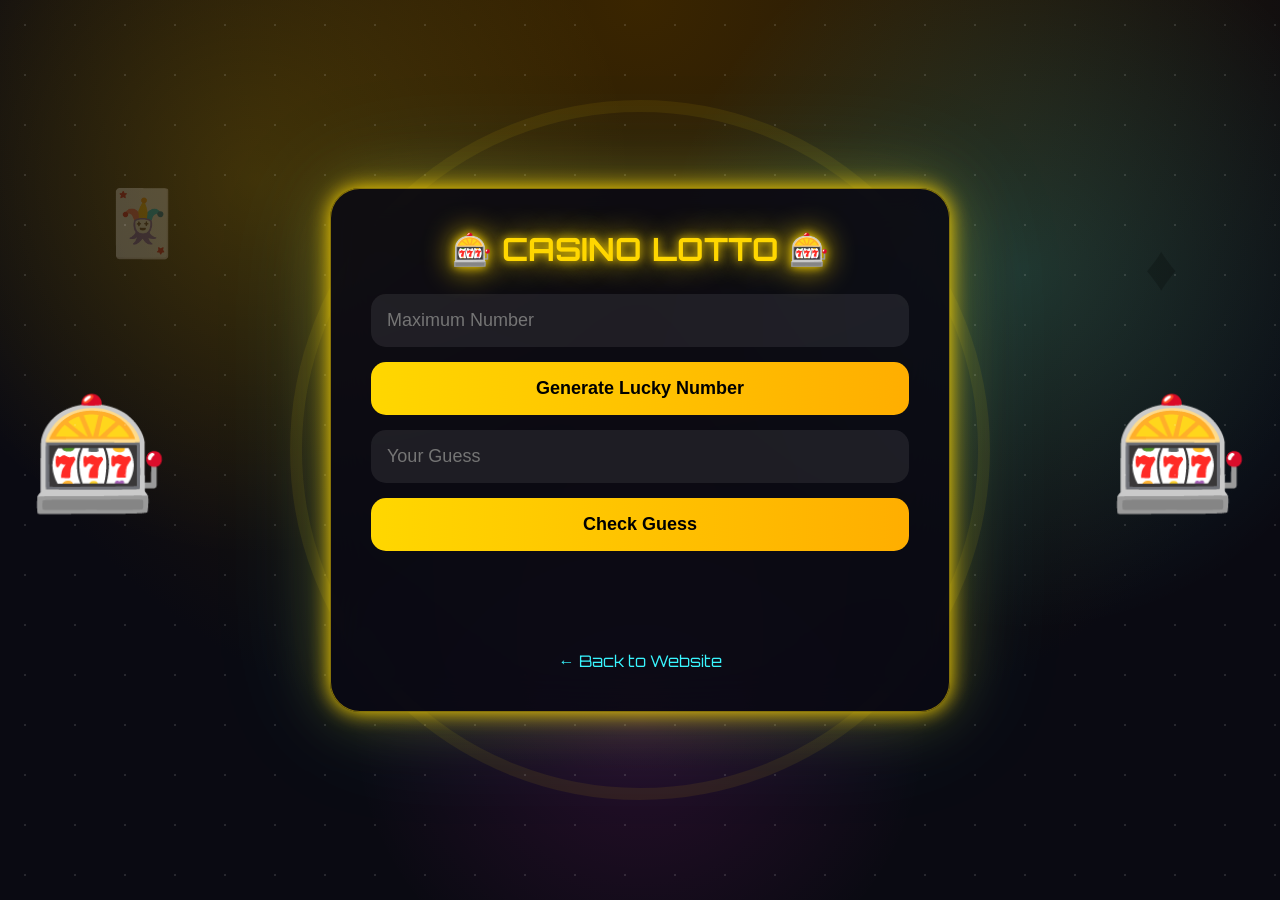
==== lotto.html @ 67f6c40e "Added Casino Lotto game" ====
<!DOCTYPE html>
<html lang="en">
<head>
<meta charset="UTF-8">
<meta name="viewport" content="width=device-width, initial-scale=1.0">
<title>Casino Lotto</title>

<link href="https://fonts.googleapis.com/css2?family=Orbitron:wght@400;700&display=swap" rel="stylesheet">

<style>

*{
    margin:0;
    padding:0;
    box-sizing:border-box;
}

body{
    min-height:100vh;
    display:flex;
    justify-content:center;
    align-items:center;
    overflow:hidden;
    font-family:'Orbitron',sans-serif;
    background:
        radial-gradient(circle at top,#3a2500,#0a0a12 70%);
    position:relative;
}

/* Animated Glow */

body::before{
    content:"";
    position:absolute;
    inset:0;

    background:
    radial-gradient(circle at 20% 20%,rgba(255,215,0,.15),transparent 30%),
    radial-gradient(circle at 80% 30%,rgba(57,246,255,.15),transparent 30%),
    radial-gradient(circle at 50% 80%,rgba(255,46,224,.12),transparent 30%);

    animation:bgMove 10s infinite alternate;
}

@keyframes bgMove{
    from{transform:translateY(0);}
    to{transform:translateY(-20px);}
}

/* Stars */

body::after{
    content:"";
    position:absolute;
    inset:0;

    background-image:
    radial-gradient(white 1px, transparent 1px);

    background-size:50px 50px;

    opacity:.12;
}

/* Roulette */

.roulette{
    position:absolute;
    width:700px;
    height:700px;
    border-radius:50%;
    border:12px solid gold;
    opacity:.08;
    animation:spin 30s linear infinite;
}

@keyframes spin{
    from{transform:rotate(0deg);}
    to{transform:rotate(360deg);}
}

/* Slot Machines */

.slot{
    position:absolute;
    font-size:7rem;
    animation:pulse 2s infinite;
}

.left-slot{
    left:30px;
}

.right-slot{
    right:30px;
}

@keyframes pulse{
    50%{
        transform:scale(1.08);
    }
}

/* Cards */

.card{
    position:absolute;
    font-size:4rem;
    opacity:.2;
    animation:floatCard 8s ease-in-out infinite;
}

.card1{
    left:8%;
    top:20%;
}

.card2{
    right:8%;
    top:25%;
}

@keyframes floatCard{
    50%{
        transform:
        translateY(-25px)
        rotate(10deg);
    }
}

/* Chips */

.chip{
    position:absolute;
    top:-50px;
    font-size:2rem;
    animation:fall linear infinite;
}

@keyframes fall{

    from{
        transform:translateY(-100px);
    }

    to{
        transform:translateY(120vh);
    }
}

/* Main Card */

.casino-card{

    width:620px;
    max-width:90%;

    padding:40px;

    border-radius:30px;

    background:
    rgba(10,10,20,.88);

    backdrop-filter:blur(20px);

    border:1px solid rgba(255,215,0,.5);

    box-shadow:
    0 0 20px gold,
    0 0 60px rgba(255,215,0,.3),
    0 0 120px rgba(57,246,255,.15);

    text-align:center;

    z-index:10;

    animation:float 4s ease-in-out infinite;
}

@keyframes float{

    50%{
        transform:translateY(-10px);
    }
}

.casino-card h1{

    color:gold;

    margin-bottom:25px;

    text-shadow:
    0 0 10px gold,
    0 0 30px gold;
}

input{

    width:100%;

    padding:16px;

    margin-bottom:15px;

    border:none;

    border-radius:15px;

    background:
    rgba(255,255,255,.08);

    color:white;

    font-size:18px;
}

button{

    width:100%;

    padding:16px;

    border:none;

    border-radius:15px;

    margin-bottom:15px;

    cursor:pointer;

    font-size:18px;

    font-weight:bold;

    background:
    linear-gradient(
    90deg,
    #ffd700,
    #ffae00);

    transition:.3s;
}

button:hover{

    transform:scale(1.05);

    box-shadow:
    0 0 15px gold,
    0 0 40px gold;
}

#result{

    min-height:50px;

    margin-top:15px;

    color:white;

    font-size:22px;

    text-shadow:
    0 0 10px gold,
    0 0 20px gold;
}

.jackpot-text{

    color:#00ff88;

    text-shadow:
    0 0 10px #00ff88,
    0 0 30px #00ff88;
}

.back-button{

    display:inline-block;

    margin-top:20px;

    color:#39f6ff;

    text-decoration:none;
}

</style>
</head>
<body>

<div class="roulette"></div>

<div class="slot left-slot">🎰</div>
<div class="slot right-slot">🎰</div>

<div class="card card1">🃏</div>
<div class="card card2">♦️</div>

<div class="casino-card">

<h1>🎰 CASINO LOTTO 🎰</h1>

<input id="maxNumber" type="number" placeholder="Maximum Number">

<button onclick="startGame()">
Generate Lucky Number
</button>

<input id="guess" type="number" placeholder="Your Guess">

<button onclick="checkGuess()">
Check Guess
</button>

<p id="result"></p>

<a href="index.html" class="back-button">
← Back to Website
</a>

</div>

<script>

/* Falling Chips */

for(let i=0;i<30;i++){

    const chip=document.createElement("div");

    chip.className="chip";

    chip.innerHTML=
    Math.random()>0.5?"💰":"🪙";

    chip.style.left=
    Math.random()*100+"vw";

    chip.style.animationDuration=
    (5+Math.random()*8)+"s";

    chip.style.animationDelay=
    (Math.random()*8)+"s";

    document.body.appendChild(chip);
}

/* Lotto */

let lottoNumber=null;

function startGame(){

    const max=
    Number(document.getElementById("maxNumber").value);

    if(isNaN(max)||max<0){

        document.getElementById("result").innerHTML=
        "Enter a valid maximum number.";

        return;
    }

    lottoNumber=
    Math.floor(Math.random()*(max+1));

    document.getElementById("result").innerHTML=
    "🎲 Number generated! Make your guess.";
}

function checkGuess(){

    if(lottoNumber===null){

        document.getElementById("result").innerHTML=
        "Generate a number first.";

        return;
    }

    const guess=
    Number(document.getElementById("guess").value);

    if(guess===lottoNumber){

        document.getElementById("result").innerHTML=
        "<span class='jackpot-text'>🏆 JACKPOT! You guessed correctly!</span>";

    }else{

        document.getElementById("result").innerHTML=
        "❌ Wrong! The number was " + lottoNumber;
    }

    setTimeout(()=>{

        const playAgain=
        confirm("Do you want to play another round?");

        if(playAgain){

            document.getElementById("maxNumber").value="";
            document.getElementById("guess").value="";
            document.getElementById("result").innerHTML="";

            lottoNumber=null;

        }else{

            document.getElementById("result").innerHTML+=
            "<br><br>🎰 Thanks for playing!";
        }

    },500);
}

</script>

</body>
</html>
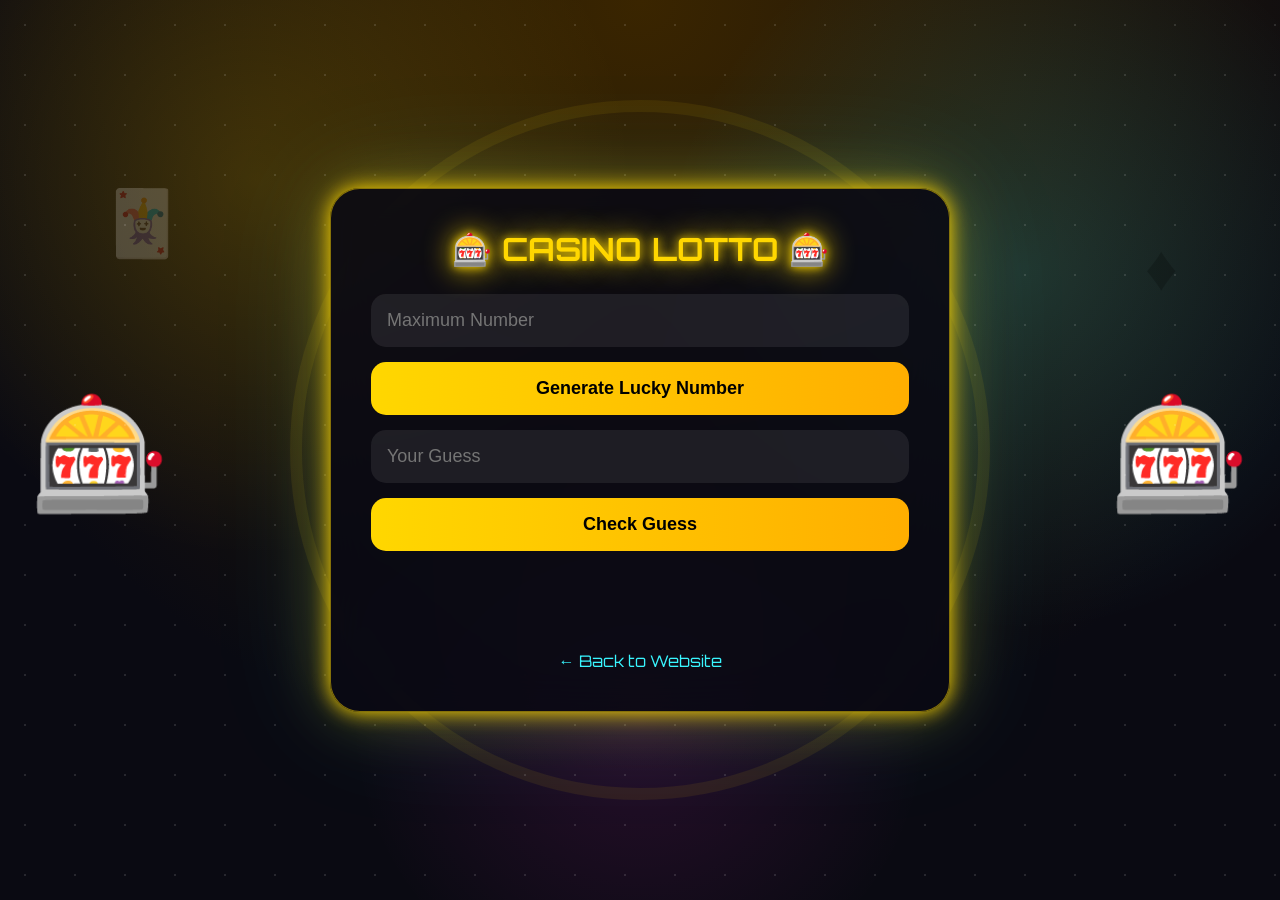
==== commit 7f9861f8: "update website" ====
--- a/lotto.html
+++ b/lotto.html
@@ -13,6 +13,7 @@
     margin:0;
     padding:0;
     box-sizing:border-box;
+    user-select:none !important;
 }
 
 body{
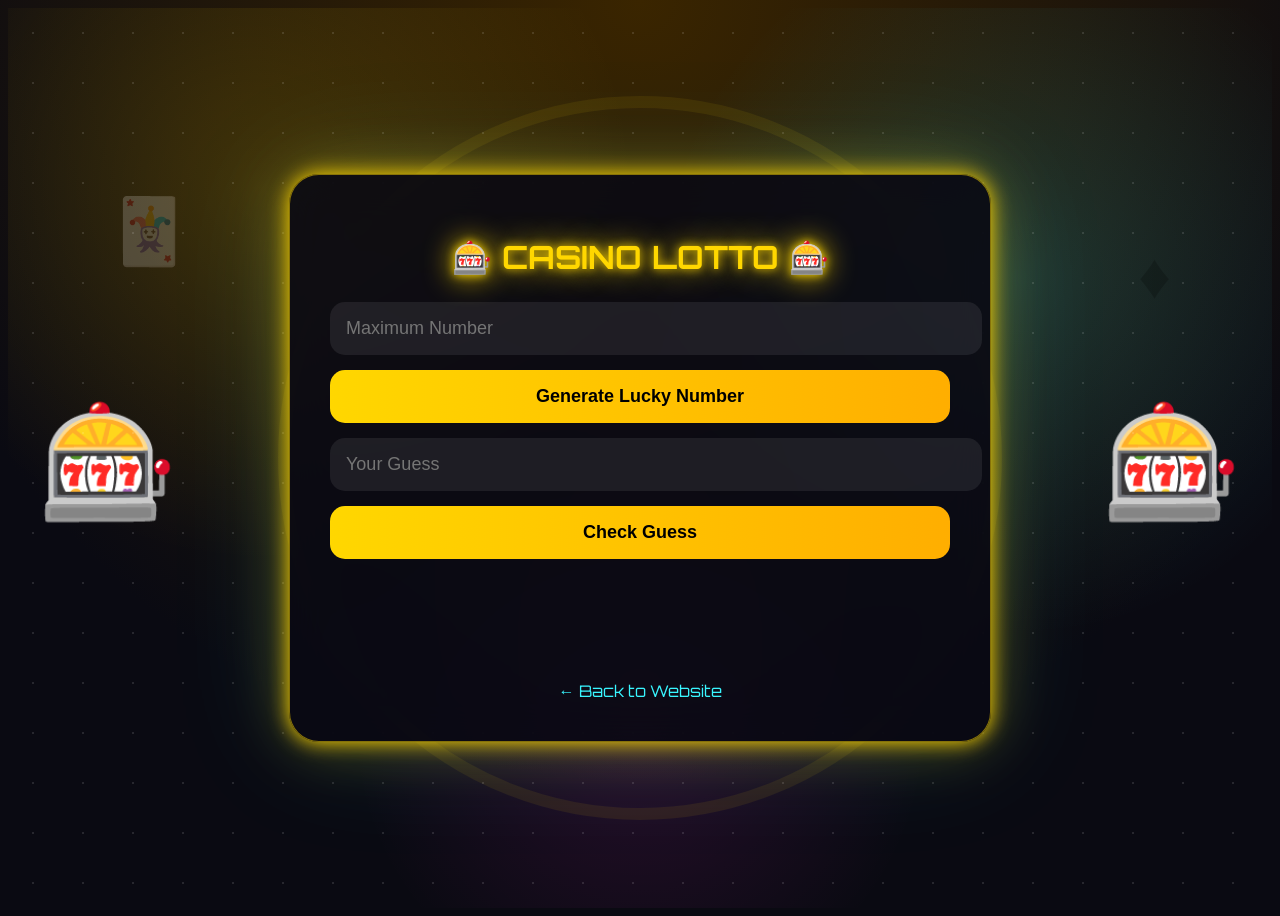
==== commit c326f4f7: "Update lotto.html and slotmachine.html" ====
--- a/lotto.html
+++ b/lotto.html
@@ -9,11 +9,13 @@
 
 <style>
 
-*{
-    margin:0;
-    padding:0;
-    box-sizing:border-box;
-    user-select:none !important;
+*body {
+    -webkit-touch-callout: none;
+    -webkit-user-select: none; 
+    -khtml-user-select: none;
+    -moz-user-select: none;
+    -ms-user-select: none;
+    user-select: none;
 }
 
 body{
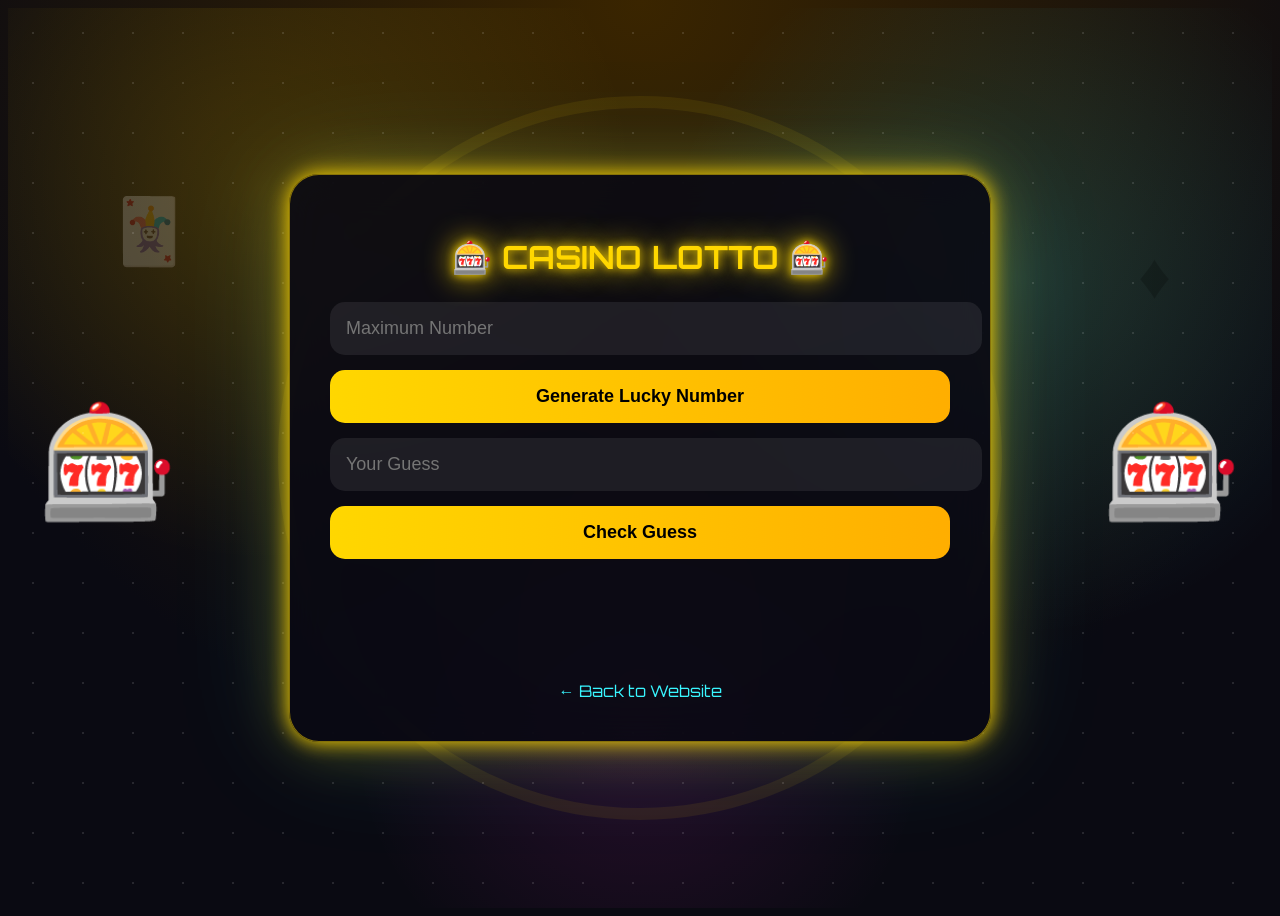
==== commit 0283a8c2: "Update lotto.html and slotmachine.html" ====
--- a/lotto.html
+++ b/lotto.html
@@ -9,13 +9,17 @@
 
 <style>
 
-*body {
+* {
     -webkit-touch-callout: none;
-    -webkit-user-select: none; 
-    -khtml-user-select: none;
-    -moz-user-select: none;
-    -ms-user-select: none;
+    -webkit-user-select: none;
+    -webkit-tap-highlight-color: transparent;
     user-select: none;
+}
+
+.slot {
+    user-select: none;
+    -webkit-user-select: none;
+    pointer-events: none;
 }
 
 body{
